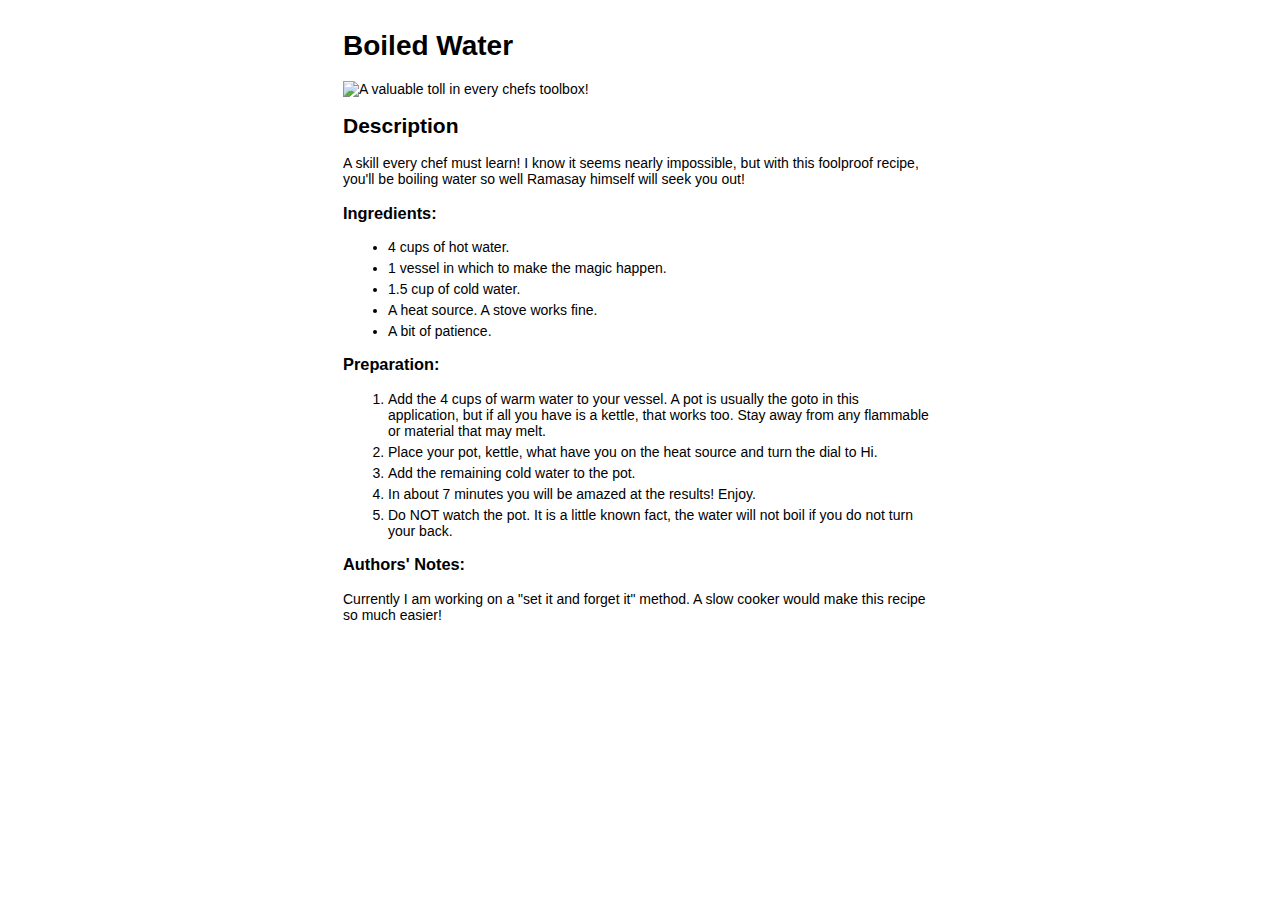
==== recipes/boiled-water.html @ 3d487491 "Simple website for TOP." ====
<!DOCTYPE html>
<html lang="en">
<head>
    <meta charset="UTF-8">
    <meta http-equiv="X-UA-Compatible" content="IE=edge">
    <meta name="viewport" content="width=device-width, initial-scale=1.0">
    <title>Boiled water</title>
    <link rel="stylesheet" href="/styles.css">
</head>
<body>
    <table class="recipe">
        <tr>
                <td>
                    <h1>Boiled Water</h1>
                    <img src="https://external-content.duckduckgo.com/iu/?u=https%3A%2F%2Ftse2.mm.bing.net%2Fth%3Fid%3DOIP.ci2O73WW8e3p-eRAW3jD1QHaD4%26pid%3DApi&f=1" alt="A valuable toll in every chefs toolbox!" width="400" >
                    <!-- Description-->
                    <h2>Description</h2>
                    <p>A skill every chef must learn! I know it seems nearly impossible, but with this foolproof recipe, you'll be boiling water so well Ramasay himself will seek you out!</p>
                    <h3>Ingredients:</h3>
                    <ul>
                        <li>4 cups of hot water.</li>
                        <li>1 vessel in which to make the magic happen.</li>
                        <li>1.5 cup of cold water.</li>
                        <li>A heat source. A stove works fine.</li>
                        <li>A bit of patience.</li>
                    </ul>
                    <h3>Preparation:</h3>
                    <ol>
                        <li>Add the 4 cups of warm water to your vessel. A pot is usually the goto in this application, but if all you have is a kettle, that works too. Stay away from any flammable or material that may melt.</li>
                        <li>Place your pot, kettle, what have you on the heat source and turn the dial to Hi.</li>
                        <li>Add the remaining cold water to the pot.</li>
                        <li>In about 7 minutes you will be amazed at the results! Enjoy.</li>
                        <li>Do NOT watch the pot. It is a little known fact, the water will not boil if you do not turn your back.</li>
                    </ol>
                    
                    <h3>Authors' Notes:</h3>
                    <p>Currently I am working on a "set it and forget it" method. A slow cooker would make this recipe so much easier!</p>
                </td>    
            </tr>
      </table> 
</body>
</html>
---- styles.css ----
* {
    /* debugging */
    border: none;
}
.recipe, .home {
    border-width: 1px;

    font-family: Tahoma, Verdana, sans-serif;
    font-size: 14px;
    /* a little space off the margin
    margin-left: 35px;
    /* had to have some limit */
    width: 600px;    
    max-width: 100%;
    /* Center the entire table. */
    margin: 0 auto;
  }
  
img {
    max-width: 100%;
}  

li {
    padding: 0px;
    margin: 5px;
}
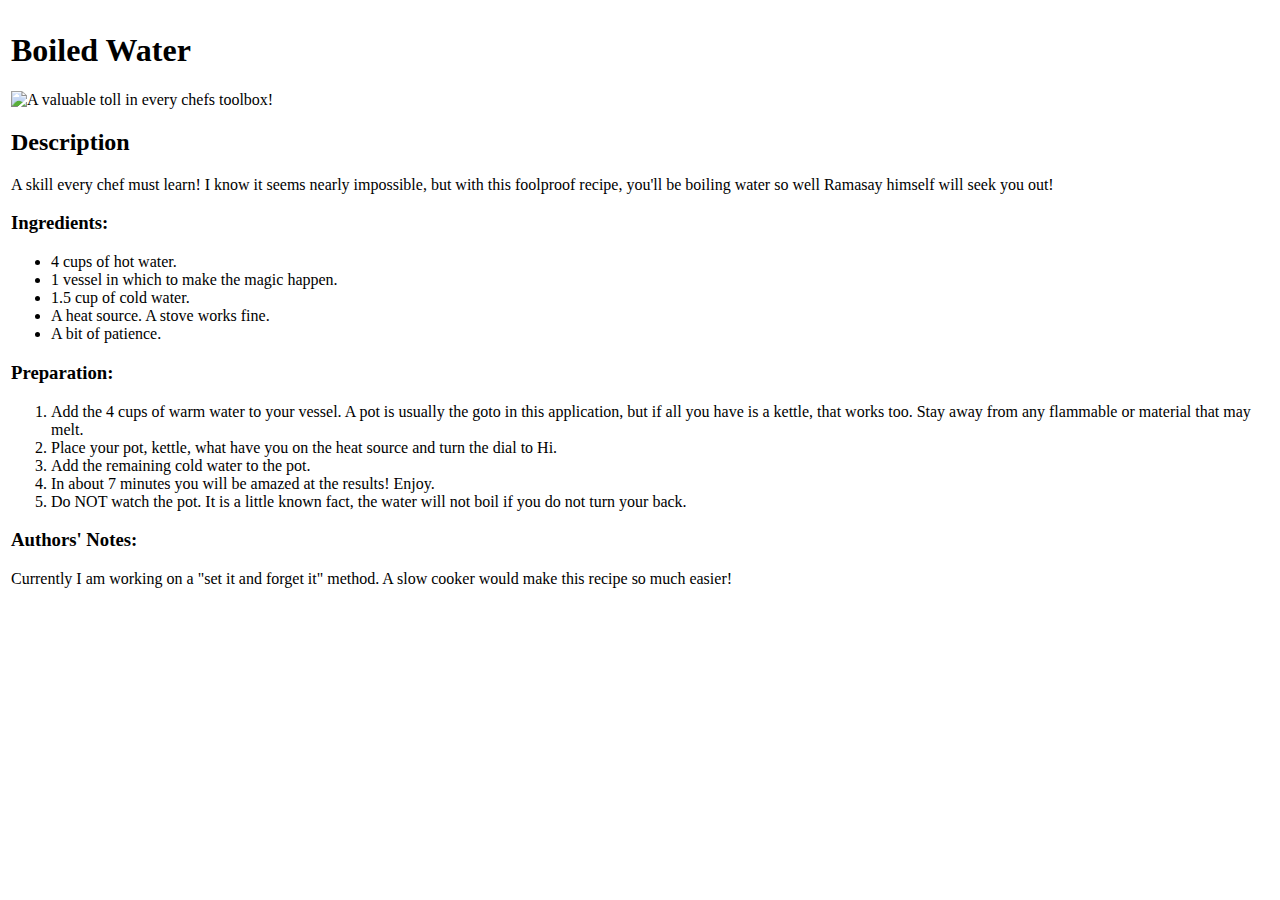
==== commit 476fbd02: "Update boiled-water.html" ====
--- a/recipes/boiled-water.html
+++ b/recipes/boiled-water.html
@@ -5,7 +5,7 @@
     <meta http-equiv="X-UA-Compatible" content="IE=edge">
     <meta name="viewport" content="width=device-width, initial-scale=1.0">
     <title>Boiled water</title>
-    <link rel="stylesheet" href="/styles.css">
+    <link rel="stylesheet" href="./styles.css">
 </head>
 <body>
     <table class="recipe">
@@ -39,4 +39,4 @@
             </tr>
       </table> 
 </body>
-</html>+</html>
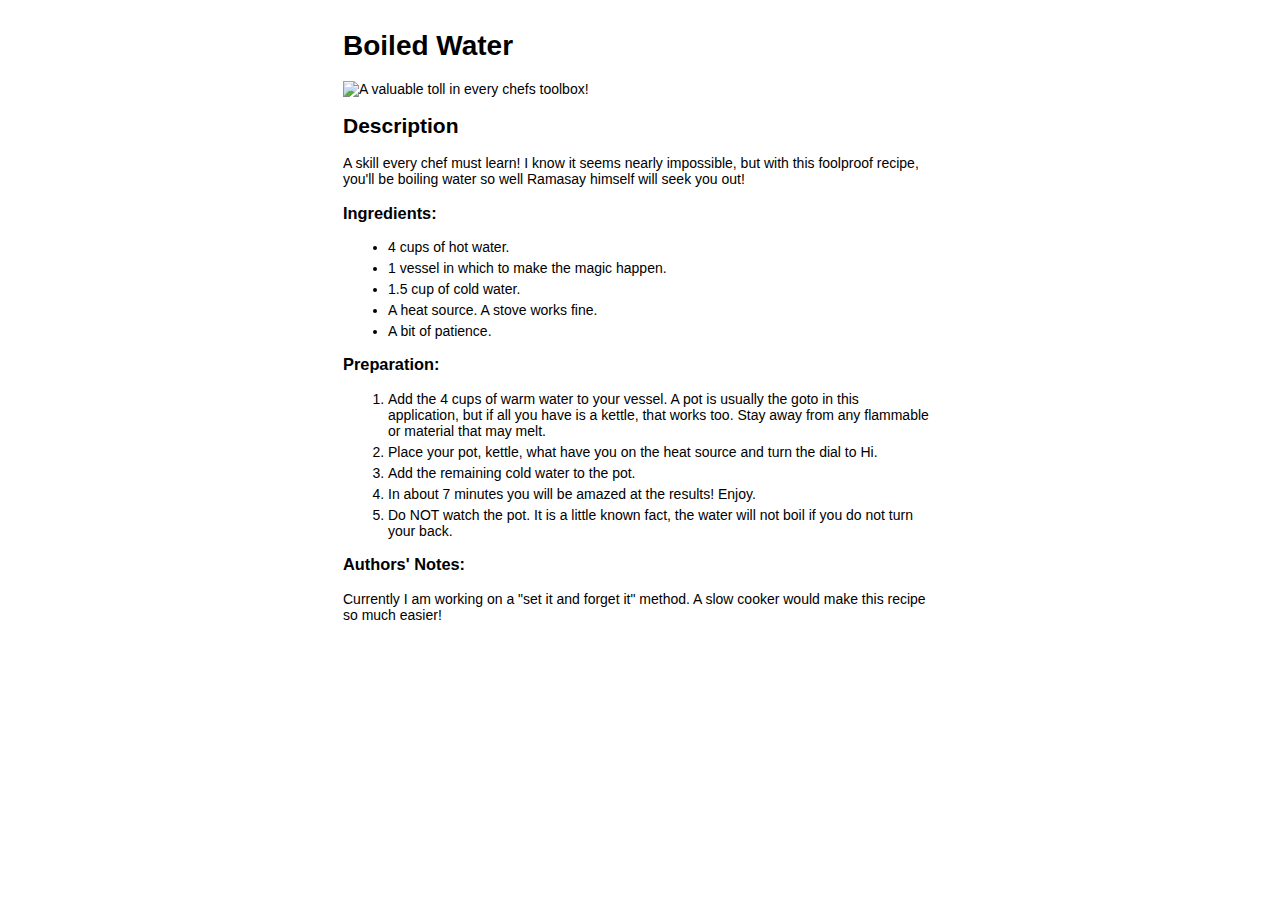
==== commit d242adc1: "Update boiled-water.html" ====
--- a/recipes/boiled-water.html
+++ b/recipes/boiled-water.html
@@ -5,7 +5,7 @@
     <meta http-equiv="X-UA-Compatible" content="IE=edge">
     <meta name="viewport" content="width=device-width, initial-scale=1.0">
     <title>Boiled water</title>
-    <link rel="stylesheet" href="./styles.css">
+    <link rel="stylesheet" href="/styles.css">
 </head>
 <body>
     <table class="recipe">
--- a/styles.css
+++ b/styles.css
@@ -0,0 +1,27 @@
+
+* {
+    /* debugging */
+    border: none;
+}
+.recipe, .home {
+    border-width: 1px;
+
+    font-family: Tahoma, Verdana, sans-serif;
+    font-size: 14px;
+    /* a little space off the margin
+    margin-left: 35px;
+    /* had to have some limit */
+    width: 600px;    
+    max-width: 100%;
+    /* Center the entire table. */
+    margin: 0 auto;
+  }
+  
+img {
+    max-width: 100%;
+}  
+
+li {
+    padding: 0px;
+    margin: 5px;
+}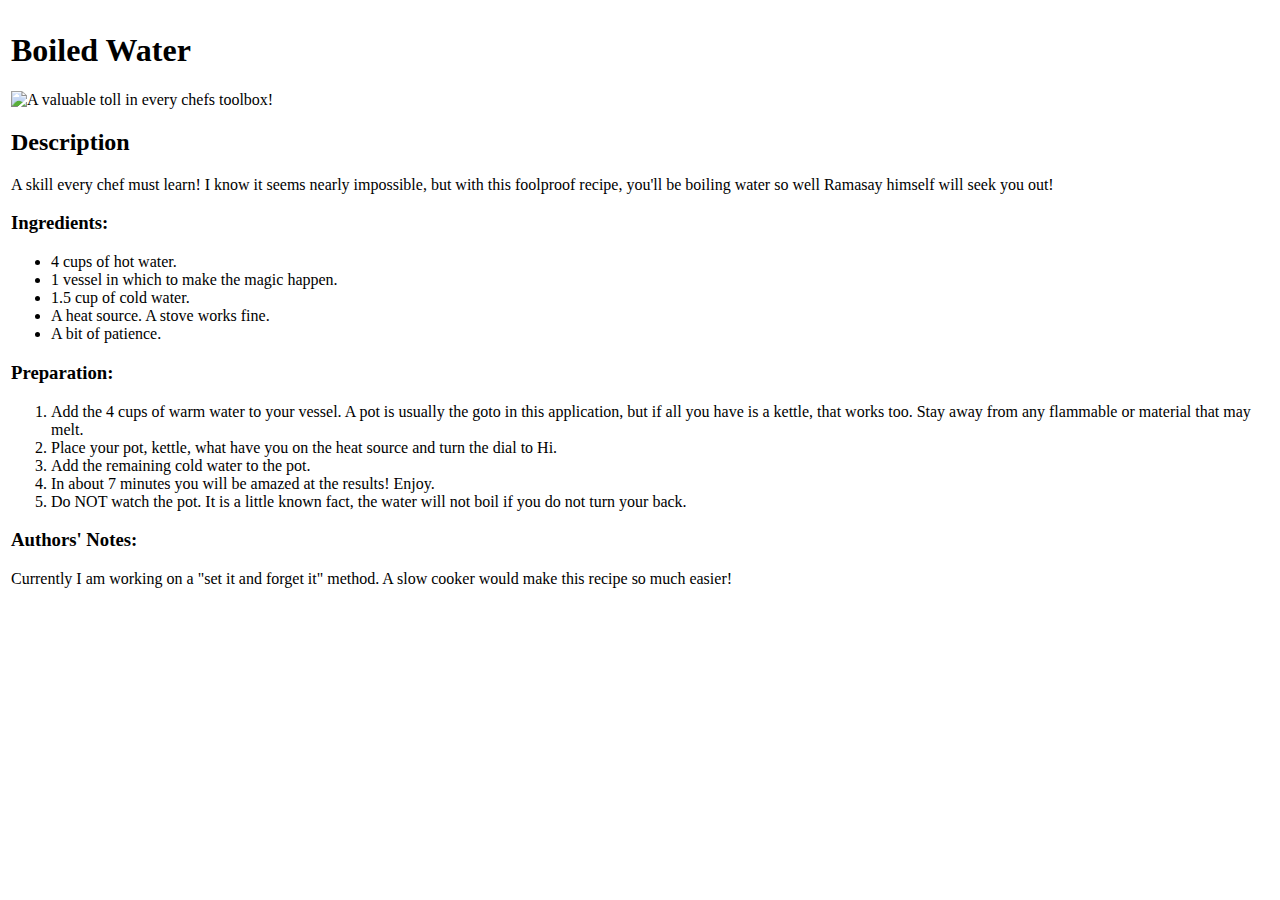
==== commit c87b0d7a: "Update boiled-water.html" ====
--- a/recipes/boiled-water.html
+++ b/recipes/boiled-water.html
@@ -5,7 +5,7 @@
     <meta http-equiv="X-UA-Compatible" content="IE=edge">
     <meta name="viewport" content="width=device-width, initial-scale=1.0">
     <title>Boiled water</title>
-    <link rel="stylesheet" href="/styles.css">
+    <link rel="stylesheet" href="styles.css">
 </head>
 <body>
     <table class="recipe">
